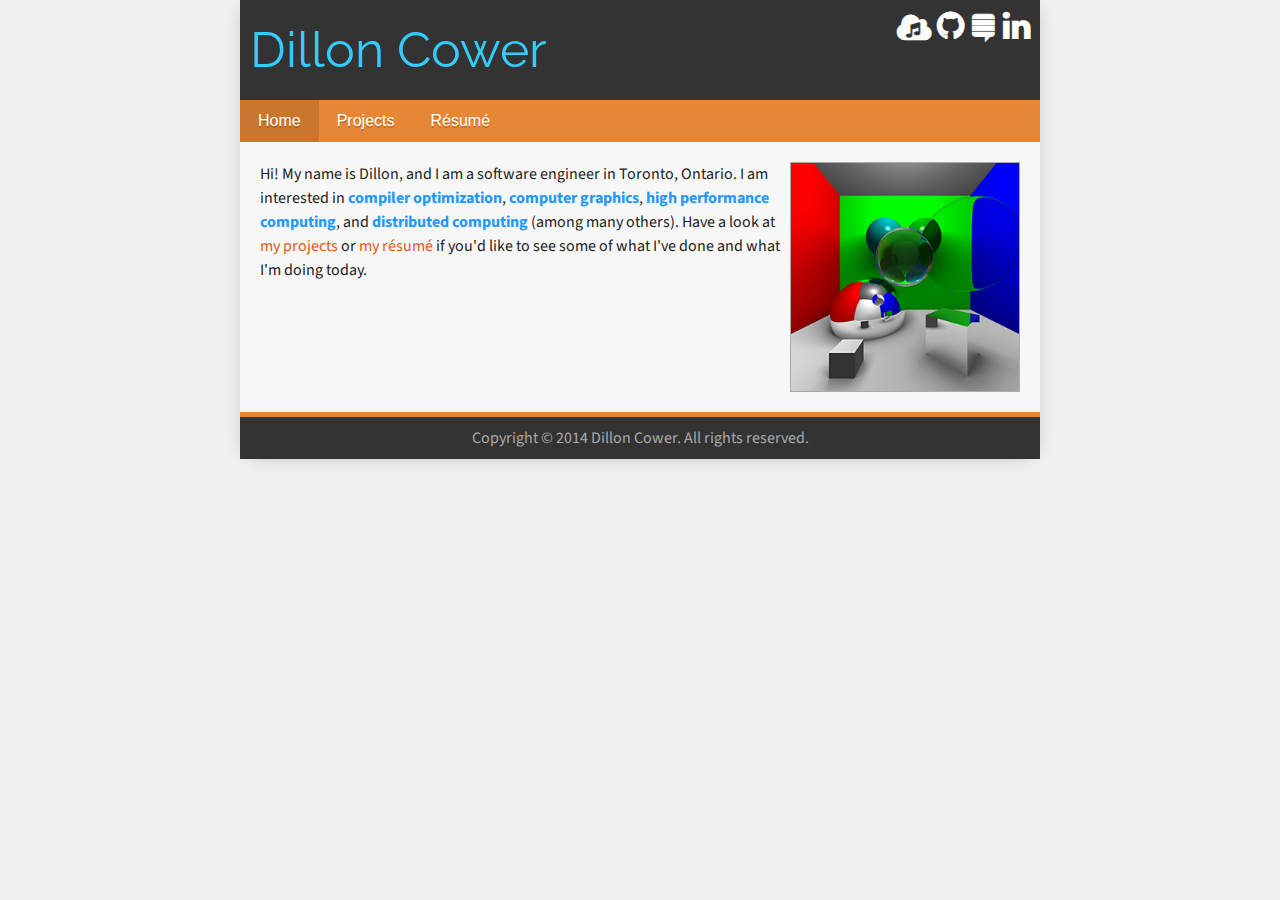
==== index.htm @ fdff6df6 "Initial commit" ====
<!DOCTYPE html>
<html>
<head>
	<meta http-equiv="Content-Type" content="text/html; charset=UTF-8">
	<title>Dillon Cower</title>

	<!--[if lt IE 9]>
	<script src="http://html5shiv.googlecode.com/svn/trunk/html5.js"></script>
	<![endif]-->

	<link rel="stylesheet" type="text/css" href="/css/portfolio.css">
	<link href='http://fonts.googleapis.com/css?family=Raleway:400|Source+Sans+Pro:400,700,400italic|Source+Code+Pro|Istok+Web' rel='stylesheet' type='text/css'>
	<link href="http://netdna.bootstrapcdn.com/font-awesome/4.0.3/css/font-awesome.css" rel="stylesheet">
	<script type="text/javascript">

	var _gaq = _gaq || [];
	_gaq.push(['_setAccount', 'UA-33922028-1']);
	_gaq.push(['_trackPageview']);

	(function() {
		var ga = document.createElement('script'); ga.type = 'text/javascript'; ga.async = true;
		ga.src = ('https:' == document.location.protocol ? 'https://ssl' : 'http://www') + '.google-analytics.com/ga.js';
		var s = document.getElementsByTagName('script')[0]; s.parentNode.insertBefore(ga, s);
	})();

	</script>
	<script src="/js/jquery-1.10.2.min.js"></script>
	<script src="/js/lightbox-2.6.min.js"></script>
	<link href="/css/lightbox.css" rel="stylesheet" />
</head>
<body>
	<div id="out">
		<div id="page">
			<header>
				<a id="logo" href="http://www.dcower.com/">Dillon Cower</a>
				<div id="header-buttons">
					<a href="http://soundcloud.com/dilloncower">
						<span class="fa-stack fa-lg" style="font-size:0.5em">
							<i class="fa fa-cloud fa-stack-2x"></i>
							<i class="fa fa-music fa-stack-1x" style="color:#333"></i>
						</span></a>
					<a href="https://github.com/dcower"><i class="fa fa-github"></i></a>
					<a href="http://codegolf.stackexchange.com/users/3284/dillon-cower"><i class="fa fa-stack-exchange"></i></a>
					<!--<a href="http://projecteuler.net/progress=dcower"><img src="images/pe_32.png" /></a>-->
					<a href="http://www.linkedin.com/in/dcower"><i class="fa fa-linkedin"></i></a>
				</div>
			</header>

			<ul id="menu">
				<li><a id="menu-current" href="/">Home</a></li>
				<li><a href="/projects">Projects</a></li>
				<li><a href="/resume.pdf">Résumé</a></li>
				<!-- <li><a href="/contact">Contact</a></li> -->
				<!--<li><a href="http://soundcloud.com/dilloncower">Music</a></li>-->
				<!--<li><a href="about">About</a></li>-->
			</ul>

			<div id="main">
				<p>
					<img src="/img/rt1.png" width="30%" style="float:right; margin-left: 10px;">
					Hi! My name is Dillon, and I am a software engineer in Toronto, Ontario. I am interested in <b>compiler optimization</b>, <b>computer graphics</b>, <b>high performance computing</b>, and <b>distributed computing</b> (among many others). Have a look at <a href="/projects">my projects</a> or <a href="/resume.pdf">my résumé</a> if you'd like to see some of what I've done and what I'm doing today.
					<span style="clear: both; display: block" />
				</p>
			</div>

			<footer>
		 	   Copyright &copy; 2014 Dillon Cower. All rights reserved.
			</footer>
		</div>
	</div>


</body></html>
---- css/portfolio.css ----
body {
	font-family: 'Source Sans Pro', 'Helvetica Neue', Helvetica, Verdana, sans-serif;
	/* 	font-family: Georgia, "Bitstream Charter", serif; */
	background-color: #efefef;
	margin: 0;
	padding: 0;
	/* background: url('images/debut_dark.png') repeat; */
	height: 100vh;
}

h1,h2,h3,h4,h5,h6{
	font-family: 'Istok Web', sans-serif;
	color: #444;
	font-weight: normal;
	line-height: 1.0em;
	margin: 0 0 5px 0;
	padding: 0;
}

h2 {
	margin: 0;
	-webkit-text-stroke: 0.2px;
}

#main p {
	margin: 0;
	margin-bottom: 50px;
}

#main > :last-child {
	margin-bottom: 0 !important; margin-right: 0 !important;
}

img {
	border-style: none;
}

pre {
	font-family: "Courier 10 Pitch", Courier, monospace;
}
code {
	font-family: Monaco, Consolas, "Andale Mono", "DejaVu Sans Mono", monospace;
}
a {
	text-decoration: none;
}

#main a, #main a:link {
	color: #e65715;
	-webkit-transition: color 100ms ease;
    -moz-transition: color 100ms ease;
    -o-transition: color 100ms ease;
    -ms-transition: color 100ms ease;
    transition: color 100ms ease;
    text-decoration: none;
}

#main a:hover {
	color: #ffa735;
}

#main a:visited {
	color: #b61710;
}

#main a:visited:hover {
	color: #e65750;
}

#main b {
	color: #2299ff;
	font-weight: bold;
}


#out {
	background-color: rgba(0,0,0,0.0);
	margin: 0px auto;
	max-width: 800px;
	width: 85%;

	 -webkit-box-shadow: 8px 0px 16px -8px rgba(0,0,0,0.1),
          			-8px 0px 16px -8px rgba(0,0,0,0.1),
          			0px 8px 16px -8px rgba(0,0,0,0.1);  /* Safari 3-4, iOS 4.0.2 - 4.2, Android 2.3+ */
          
	box-shadow: 8px 0px 16px -8px rgba(0,0,0,0.1),
	           -8px 0px 16px -8px rgba(0,0,0,0.1),
	            0px 8px 16px -8px rgba(0,0,0,0.1); /* Opera 10.5, IE9, Firefox 4+, Chrome 6+, iOS 5 */
}
#page {
	background-color: #F7F7F7;
	height:100%;
}

#main {
	line-height: 1.5em;
	text-align: left;
	color: #222;
	font-size:16px;
	padding: 20px;
}

#main img {
    border: 1px solid #aaaaaa;
}

#main .project-right-img {
	width: 30%;
	float:right;
	margin-left: 10px;	
}

header {
	line-height: 100px;
	height: 100px;
	background-color: #333333;
    font-family: 'Raleway', sans-serif;
    padding-left: 10px;
}

header #logo {
	color: #33ccff;
	font-size: 50px;
	text-decoration: none;
	transition: all 100ms ease;
}

header #logo:hover {
	color: #f3f3f3;

}

footer {
	text-align: center;
	border-top: 5px solid #e68735;
	background-color: #333;
	color: #AAA;
	padding: 10px;
}

#header-buttons {
	margin-right: 0;
	margin-left: auto;
	padding: 10px;
	float: right;
	height: 32px;
	line-height: 0px;
	vertical-align: middle;
	font-size: 0px;
	-webkit-text-stroke: 0.6px;
}

#header-buttons a {
	color: #FFFFFF;
	 -webkit-transition: all 100ms ease-out;
    -moz-transition: all 100ms ease-out;
    -o-transition: all 100ms ease-out;
    -ms-transition: all 100ms ease-out;
    transition: all 100ms ease-out;
    font-size: 32px;
    margin: 0 0px 0 8px;
}

#header-buttons a:hover {
	color: #33ccff;
}

#menu {
	font-family: Tahoma, helvetica, sans-serif;
	font-size: 0;
	
	background: #e68735;

	text-shadow: 0px 2px 0px rgba(0,0,0,0.2);
	filter: dropshadow(color=#8f8f8f, offx=0, offy=1);
	/*text-transform: uppercase; */
	color: #5f5f5f;
	list-style-type: none;
	height: 42px;
	line-height: 42px;
	vertical-align: middle;
	margin: 0;
	padding: 0;
	width: 100%;
	white-space: nowrap;

}

#menu a, #menu a:link, #menu a:visited {
	color: #FFFFFF;
	text-decoration: none;
	display: block;
	padding: 0 18px 0 18px;
	font-size: 16px;
	-webkit-transition: background-color 100ms ease;
    -moz-transition: background-color 100ms ease;
    -o-transition: background-color 100ms ease;
    -ms-transition: background-color 100ms ease;
    transition: background-color 100ms ease;
}

#menu-current  {
	color: #FFFFFF;
	text-decoration: none;
	display: block;
	padding: 0 18px 0 18px;
	font-size: 16px;
	background: rgba(0, 0, 0, 0.12);
}

#menu a:hover {
	color: #FFFFFF;
	text-decoration: none;
    background-color: #FF7B1C;
}

#menu li {
	display: inline-block;
	/*border-right: 1px solid rgba(255,255,255, 0.3);*/
}

#main .title {
	font-family: "Helvetica Neue", Arial, Helvetica, "Nimbus Sans L", sans-serif;
	font-size: 21px;
	font-weight: bold;
	line-height: 1.3em;
	color: #222;
}

#main p .tech {
	
	background-color: #eeeeee;
	border-bottom: 2px solid #DFDFDF;
	padding: 5px;
	display: inline-block;
	margin-bottom: 5px;
}

#main .post-header .tech {
	padding-left: 9px;
	color: #888;
	blah: #00AAEE;
	font-weight:bold;
}

#main .post-header h2 {
	display: inline;
}

.post-header {
	display: flex;
	flex-flow: row nowrap;
	align-items: flex-end;
	justify-content: space-between;

	border-bottom: 2px solid #DFDFDF;
	background-color: #EEEEEE;
	padding: 10px;
	padding-bottom: 8px;
	margin-bottom: 10px;
}

.post-header time {
	color: #888;
}

.clear {
	clear: both;
	display: block;
	line-height: 0px;
}
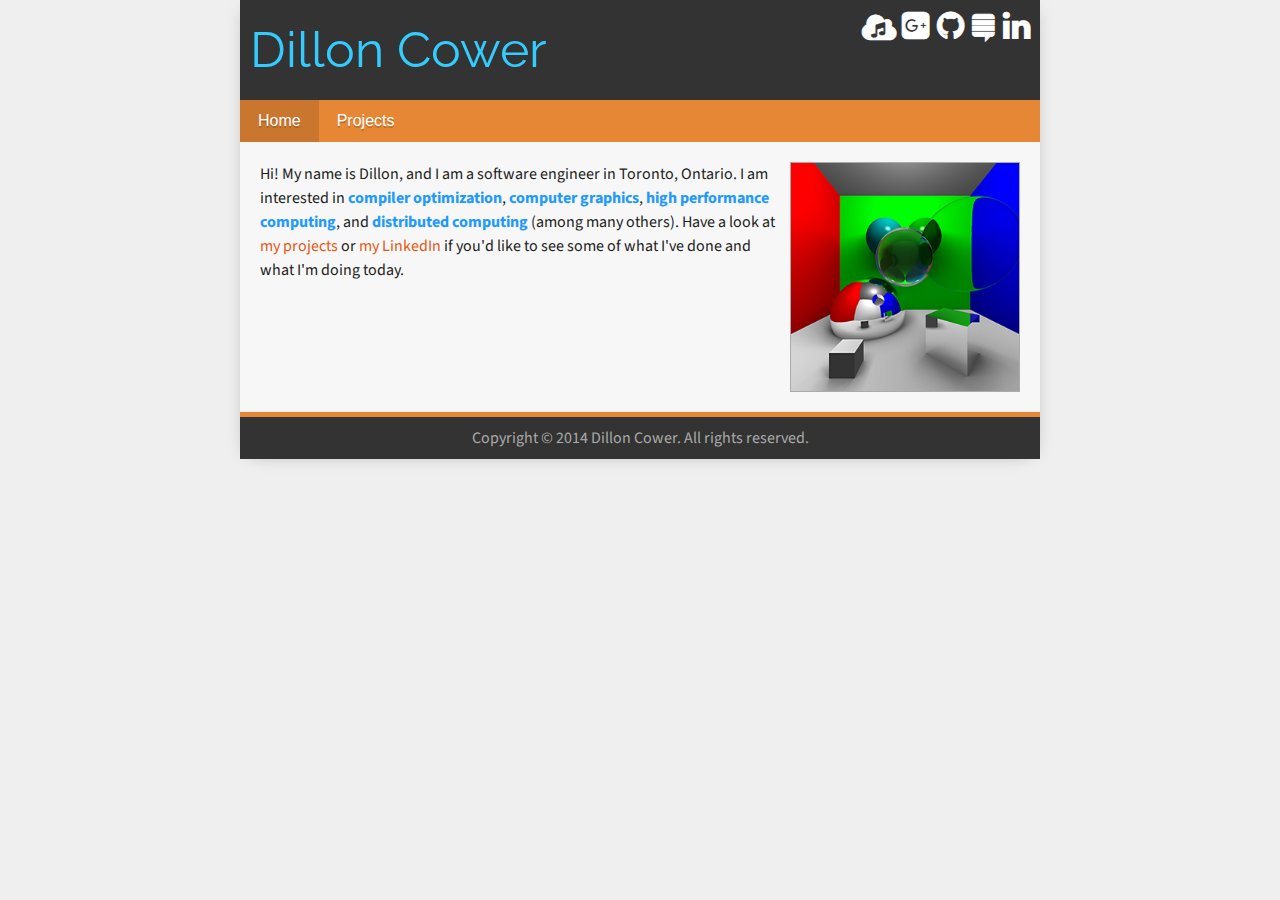
==== commit f11fc3b1: "Changing icons" ====
--- a/index.htm
+++ b/index.htm
@@ -39,6 +39,7 @@
 							<i class="fa fa-cloud fa-stack-2x"></i>
 							<i class="fa fa-music fa-stack-1x" style="color:#333"></i>
 						</span></a>
+					<a href="https://google.com/+DillonCower"><i class="fa fa-google-plus-square"></i></a>
 					<a href="https://github.com/dcower"><i class="fa fa-github"></i></a>
 					<a href="http://codegolf.stackexchange.com/users/3284/dillon-cower"><i class="fa fa-stack-exchange"></i></a>
 					<!--<a href="http://projecteuler.net/progress=dcower"><img src="images/pe_32.png" /></a>-->
@@ -49,7 +50,7 @@
 			<ul id="menu">
 				<li><a id="menu-current" href="/">Home</a></li>
 				<li><a href="/projects">Projects</a></li>
-				<li><a href="/resume.pdf">Résumé</a></li>
+				<!-- <li><a href="/resume.pdf">Résumé</a></li> -->
 				<!-- <li><a href="/contact">Contact</a></li> -->
 				<!--<li><a href="http://soundcloud.com/dilloncower">Music</a></li>-->
 				<!--<li><a href="about">About</a></li>-->
@@ -58,7 +59,7 @@
 			<div id="main">
 				<p>
 					<img src="/img/rt1.png" width="30%" style="float:right; margin-left: 10px;">
-					Hi! My name is Dillon, and I am a software engineer in Toronto, Ontario. I am interested in <b>compiler optimization</b>, <b>computer graphics</b>, <b>high performance computing</b>, and <b>distributed computing</b> (among many others). Have a look at <a href="/projects">my projects</a> or <a href="/resume.pdf">my résumé</a> if you'd like to see some of what I've done and what I'm doing today.
+					Hi! My name is Dillon, and I am a software engineer in Toronto, Ontario. I am interested in <b>compiler optimization</b>, <b>computer graphics</b>, <b>high performance computing</b>, and <b>distributed computing</b> (among many others). Have a look at <a href="/projects">my projects</a> or <a href="http://www.linkedin.com/in/dcower">my LinkedIn</a><!-- <a href="/resume.pdf">my résumé</a> --> if you'd like to see some of what I've done and what I'm doing today.
 					<span style="clear: both; display: block" />
 				</p>
 			</div>
